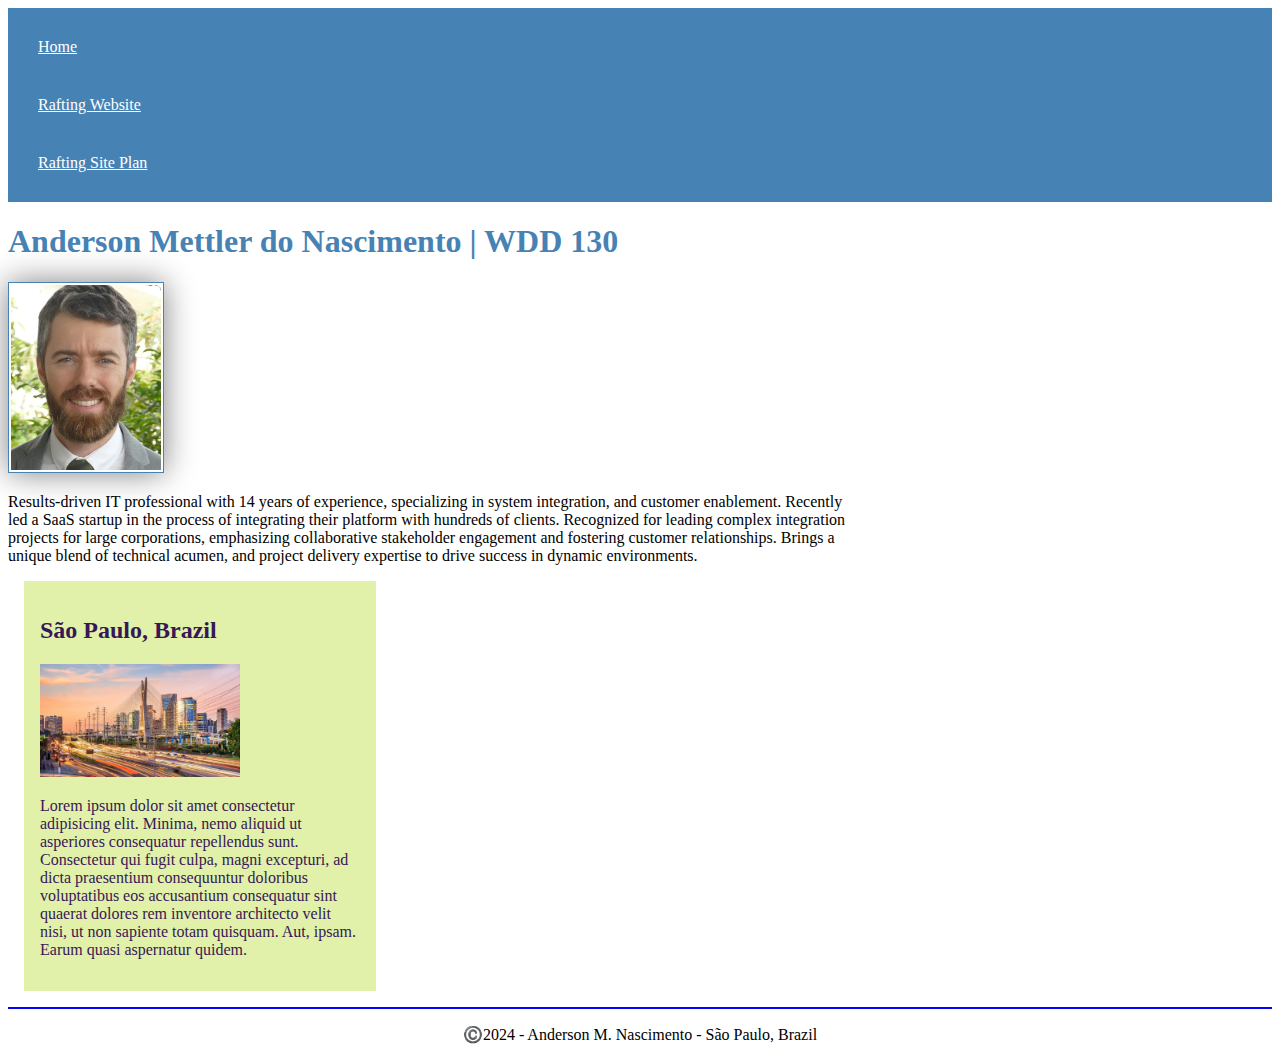
==== index.html @ 6787bffc "week2 work" ====
<!DOCTYPE html>
<html lang="en">
  <head>
    <meta charset="UTF-8" />
    <meta name="viewport" content="width=device-width, initial-scale=1.0" />
    <title>Anderson Mettler do Nascimento | WDD 130</title>
    <meta
      name="description"
      content="A page about the author's professional life."
    />
    <meta name="author" content="Anderson M. Nascimento" />
    <link rel="stylesheet" href="styles/styles.css" />
  </head>
  <body>
    <header>
      <nav>
        <a href="#">Home</a>
        <a href="wwr/">Rafting Website</a>
        <a href="wwr/site-plan-rafting.html">Rafting Site Plan</a>
      </nav>
    </header>
    <main>
      <h1>Anderson Mettler do Nascimento | WDD 130</h1>
      <img src="images/profile.jpg" alt="Anderson" width="200" />
      <p>
        Results-driven IT professional with 14 years of experience, specializing
        in system integration, and customer enablement. Recently led a SaaS
        startup in the process of integrating their platform with hundreds of
        clients. Recognized for leading complex integration projects for large
        corporations, emphasizing collaborative stakeholder engagement and
        fostering customer relationships. Brings a unique blend of technical
        acumen, and project delivery expertise to drive success in dynamic
        environments.
      </p>
    </main>
    <aside>
      <h2>São Paulo, Brazil</h2>
      <img src="images/sampa.webp" alt="sampa" />
      <p>
        Lorem ipsum dolor sit amet consectetur adipisicing elit. Minima, nemo
        aliquid ut asperiores consequatur repellendus sunt. Consectetur qui
        fugit culpa, magni excepturi, ad dicta praesentium consequuntur
        doloribus voluptatibus eos accusantium consequatur sint quaerat dolores
        rem inventore architecto velit nisi, ut non sapiente totam quisquam.
        Aut, ipsam. Earum quasi aspernatur quidem.
      </p>
    </aside>
    <footer>
      <p>©️2024 - Anderson M. Nascimento - São Paulo, Brazil</p>
    </footer>
  </body>
</html>
---- styles/styles.css ----
nav {
  background-color: steelblue;
  padding: 10px;
}

nav a {
  color: white;
  display: block;
  padding: 20px;
}

h1 {
  color: steelblue;
}

main img {
  width: 150px;
  height: auto;
  border: 1px solid steelblue;
  padding: 2px;
  box-shadow: 0 0 30px gray;
}

p {
  padding: 0;
}

main {
  max-width: 840px;
}

aside {
  width: 20rem;
  margin: 1rem;
  border: 2px transparent white;
  padding: 1rem;
  background-color: rgb(225, 241, 169);
  color: rgb(55, 23, 85);
}

aside img {
  width: 200px;
  height: auto;
}

footer {
  margin-top: 15px;
  border-top: 2px solid blue;
  text-align: center;
}
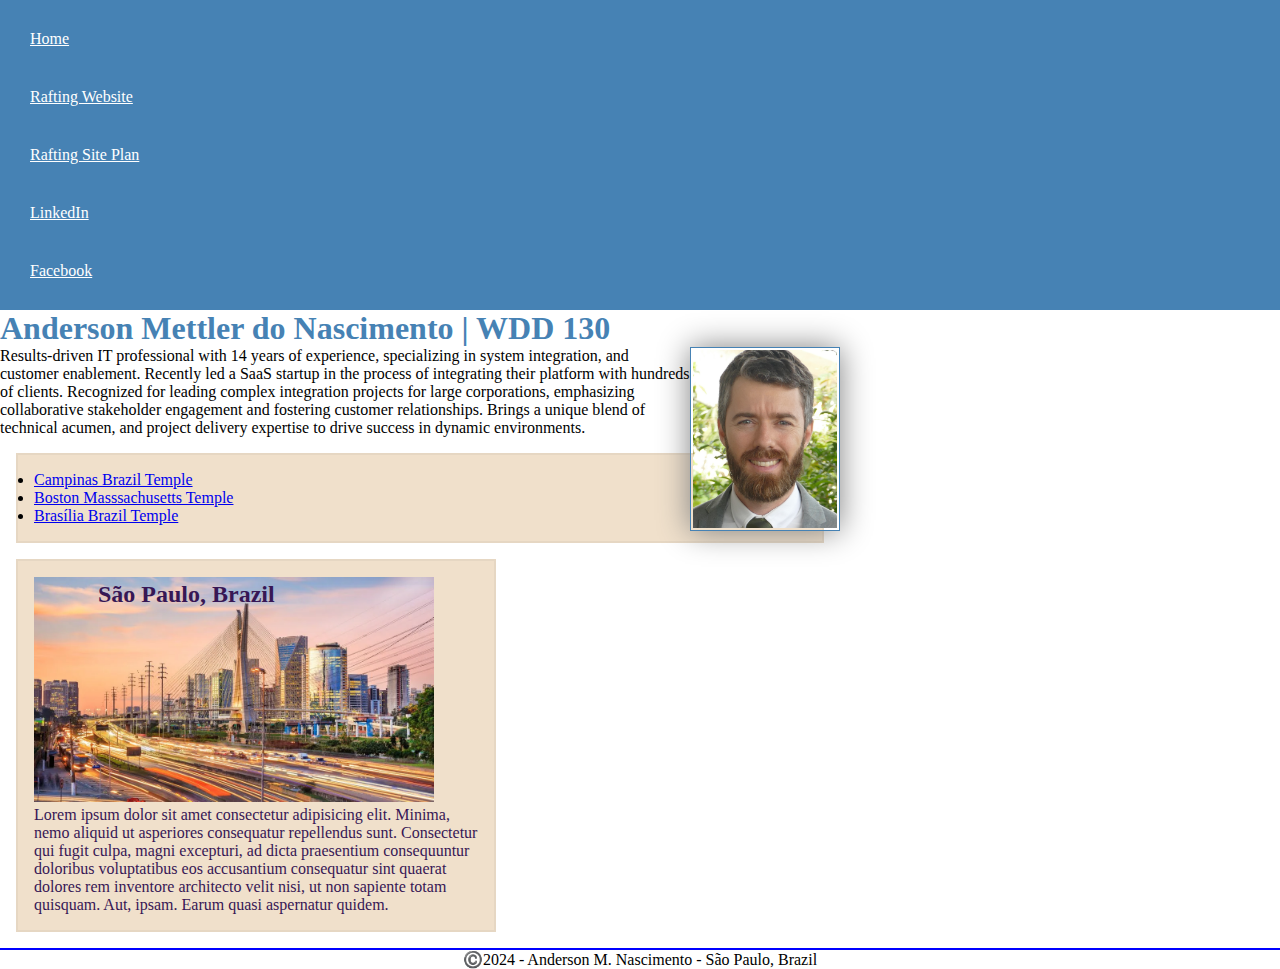
==== commit ddc941a3: "week3 updates" ====
--- a/index.html
+++ b/index.html
@@ -17,6 +17,12 @@
         <a href="#">Home</a>
         <a href="wwr/">Rafting Website</a>
         <a href="wwr/site-plan-rafting.html">Rafting Site Plan</a>
+        <a
+          href="https://www.linkedin.com/in/andersonmnascimento/"
+          target="_blank"
+          >LinkedIn</a
+        >
+        <a href="https://facebook.com" target="_blank">Facebook</a>
       </nav>
     </header>
     <main>
@@ -32,8 +38,31 @@
         acumen, and project delivery expertise to drive success in dynamic
         environments.
       </p>
+      <ul class="box">
+        <li>
+          <a
+            href="https://www.churchofjesuschrist.org/temples/details/campinas-brazil-temple"
+            target="_blank"
+            >Campinas Brazil Temple</a
+          >
+        </li>
+        <li>
+          <a
+            href="https://www.churchofjesuschrist.org/temples/details/boston-massachusetts-temple"
+            target="_blank"
+            >Boston Masssachusetts Temple</a
+          >
+        </li>
+        <li>
+          <a
+            href="https://www.churchofjesuschrist.org/temples/details/brasilia-brazil-temple"
+            target="_blank"
+            >Brasília Brazil Temple</a
+          >
+        </li>
+      </ul>
     </main>
-    <aside>
+    <aside class="box">
       <h2>São Paulo, Brazil</h2>
       <img src="images/sampa.webp" alt="sampa" />
       <p>
@@ -49,4 +78,5 @@
       <p>©️2024 - Anderson M. Nascimento - São Paulo, Brazil</p>
     </footer>
   </body>
+  <!-- Last modified on 2024/06/24 -->
 </html>
--- a/styles/styles.css
+++ b/styles/styles.css
@@ -1,3 +1,9 @@
+* {
+  margin: 0;
+  padding: 0;
+  box-sizing: border-box;
+}
+
 nav {
   background-color: steelblue;
   padding: 10px;
@@ -19,6 +25,7 @@
   border: 1px solid steelblue;
   padding: 2px;
   box-shadow: 0 0 30px gray;
+  float: right;
 }
 
 p {
@@ -30,17 +37,20 @@
 }
 
 aside {
-  width: 20rem;
-  margin: 1rem;
-  border: 2px transparent white;
-  padding: 1rem;
-  background-color: rgb(225, 241, 169);
+  width: 30rem;
   color: rgb(55, 23, 85);
+  position: relative;
 }
 
 aside img {
-  width: 200px;
+  width: 400px;
   height: auto;
+}
+
+aside h2 {
+  position: absolute;
+  top: 20px;
+  left: 80px;
 }
 
 footer {
@@ -48,3 +58,12 @@
   border-top: 2px solid blue;
   text-align: center;
 }
+
+/* Class Selectors */
+
+.box {
+  margin: 1rem;
+  border: 2px solid rgba(0, 0, 0, 0.04);
+  padding: 1rem;
+  background-color: rgb(240, 224, 203);
+}
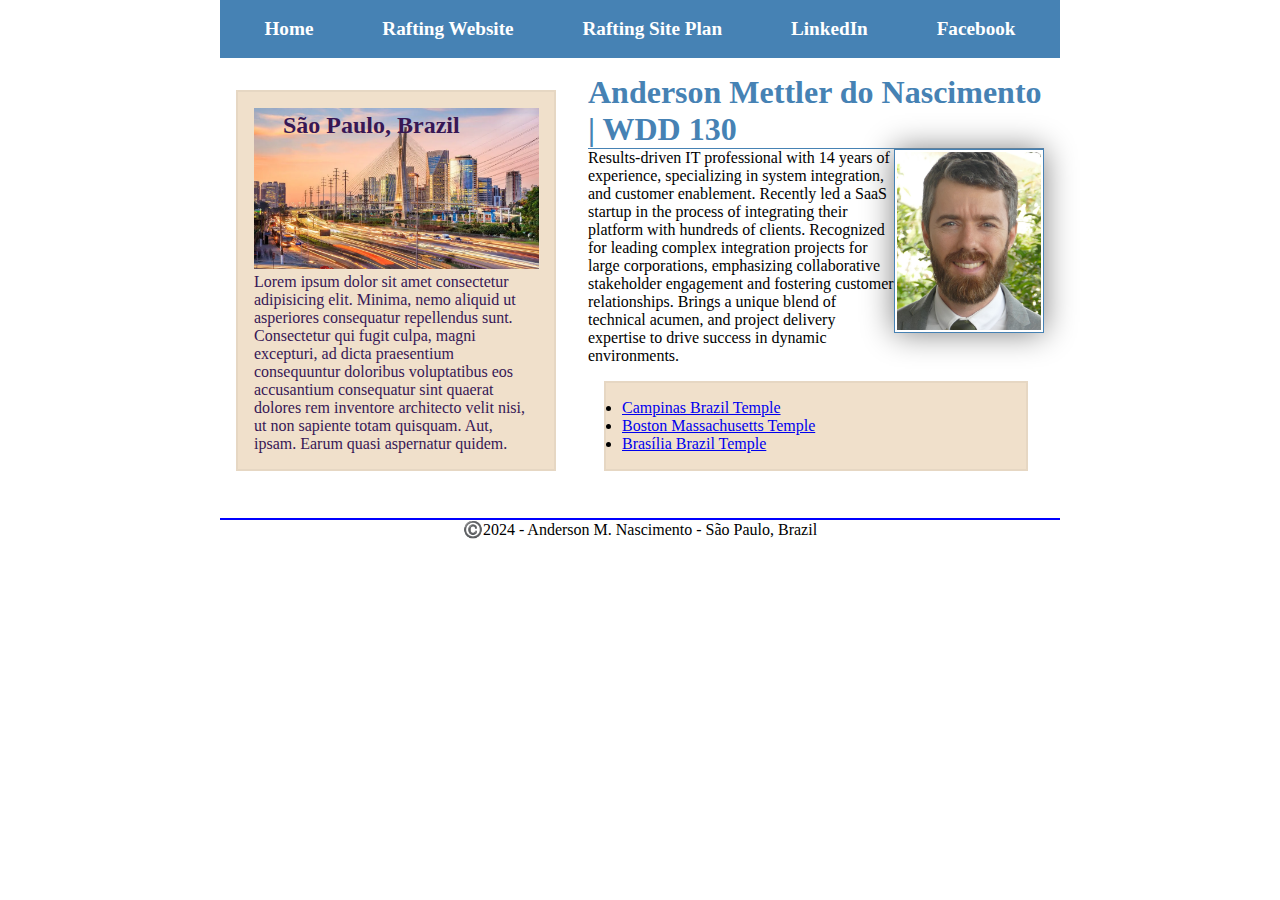
==== commit 7e1f32fa: "add week4 code" ====
--- a/index.html
+++ b/index.html
@@ -25,55 +25,57 @@
         <a href="https://facebook.com" target="_blank">Facebook</a>
       </nav>
     </header>
-    <main>
-      <h1>Anderson Mettler do Nascimento | WDD 130</h1>
-      <img src="images/profile.jpg" alt="Anderson" width="200" />
-      <p>
-        Results-driven IT professional with 14 years of experience, specializing
-        in system integration, and customer enablement. Recently led a SaaS
-        startup in the process of integrating their platform with hundreds of
-        clients. Recognized for leading complex integration projects for large
-        corporations, emphasizing collaborative stakeholder engagement and
-        fostering customer relationships. Brings a unique blend of technical
-        acumen, and project delivery expertise to drive success in dynamic
-        environments.
-      </p>
-      <ul class="box">
-        <li>
-          <a
-            href="https://www.churchofjesuschrist.org/temples/details/campinas-brazil-temple"
-            target="_blank"
-            >Campinas Brazil Temple</a
-          >
-        </li>
-        <li>
-          <a
-            href="https://www.churchofjesuschrist.org/temples/details/boston-massachusetts-temple"
-            target="_blank"
-            >Boston Masssachusetts Temple</a
-          >
-        </li>
-        <li>
-          <a
-            href="https://www.churchofjesuschrist.org/temples/details/brasilia-brazil-temple"
-            target="_blank"
-            >Brasília Brazil Temple</a
-          >
-        </li>
-      </ul>
-    </main>
-    <aside class="box">
-      <h2>São Paulo, Brazil</h2>
-      <img src="images/sampa.webp" alt="sampa" />
-      <p>
-        Lorem ipsum dolor sit amet consectetur adipisicing elit. Minima, nemo
-        aliquid ut asperiores consequatur repellendus sunt. Consectetur qui
-        fugit culpa, magni excepturi, ad dicta praesentium consequuntur
-        doloribus voluptatibus eos accusantium consequatur sint quaerat dolores
-        rem inventore architecto velit nisi, ut non sapiente totam quisquam.
-        Aut, ipsam. Earum quasi aspernatur quidem.
-      </p>
-    </aside>
+    <div class="grid">
+      <main>
+        <h1>Anderson Mettler do Nascimento | WDD 130</h1>
+        <img src="images/profile.jpg" alt="Anderson" width="200" />
+        <p>
+          Results-driven IT professional with 14 years of experience,
+          specializing in system integration, and customer enablement. Recently
+          led a SaaS startup in the process of integrating their platform with
+          hundreds of clients. Recognized for leading complex integration
+          projects for large corporations, emphasizing collaborative stakeholder
+          engagement and fostering customer relationships. Brings a unique blend
+          of technical acumen, and project delivery expertise to drive success
+          in dynamic environments.
+        </p>
+        <ul class="box">
+          <li>
+            <a
+              href="https://www.churchofjesuschrist.org/temples/details/campinas-brazil-temple"
+              target="_blank"
+              >Campinas Brazil Temple</a
+            >
+          </li>
+          <li>
+            <a
+              href="https://www.churchofjesuschrist.org/temples/details/boston-massachusetts-temple"
+              target="_blank"
+              >Boston Massachusetts Temple</a
+            >
+          </li>
+          <li>
+            <a
+              href="https://www.churchofjesuschrist.org/temples/details/brasilia-brazil-temple"
+              target="_blank"
+              >Brasília Brazil Temple</a
+            >
+          </li>
+        </ul>
+      </main>
+      <aside class="box">
+        <h2>São Paulo, Brazil</h2>
+        <img src="images/sampa.webp" alt="sampa" />
+        <p>
+          Lorem ipsum dolor sit amet consectetur adipisicing elit. Minima, nemo
+          aliquid ut asperiores consequatur repellendus sunt. Consectetur qui
+          fugit culpa, magni excepturi, ad dicta praesentium consequuntur
+          doloribus voluptatibus eos accusantium consequatur sint quaerat
+          dolores rem inventore architecto velit nisi, ut non sapiente totam
+          quisquam. Aut, ipsam. Earum quasi aspernatur quidem.
+        </p>
+      </aside>
+    </div>
     <footer>
       <p>©️2024 - Anderson M. Nascimento - São Paulo, Brazil</p>
     </footer>
--- a/styles/styles.css
+++ b/styles/styles.css
@@ -5,18 +5,25 @@
 }
 
 nav {
+  display: flex;
+  justify-content: space-around;
+  align-items: center;
   background-color: steelblue;
   padding: 10px;
 }
 
 nav a {
+  display: block;
+  padding: 0.5rem;
   color: white;
-  display: block;
-  padding: 20px;
+  text-decoration: none;
+  font-size: 1.2rem;
+  font-weight: 700;
 }
 
 h1 {
   color: steelblue;
+  border-bottom: 1px solid;
 }
 
 main img {
@@ -33,24 +40,35 @@
 }
 
 main {
-  max-width: 840px;
+  grid-column: 2/3;
+  margin: 1rem;
 }
 
 aside {
-  width: 30rem;
+  width: 20rem;
   color: rgb(55, 23, 85);
   position: relative;
+  grid-column: 1/2;
+  grid-row: 1/2;
 }
 
 aside img {
-  width: 400px;
+  width: 285px;
   height: auto;
+  padding: 0;
 }
 
 aside h2 {
   position: absolute;
   top: 20px;
-  left: 80px;
+  left: 45px;
+}
+
+header,
+.grid,
+footer {
+  max-width: 840px;
+  margin: 0 auto;
 }
 
 footer {
@@ -67,3 +85,8 @@
   padding: 1rem;
   background-color: rgb(240, 224, 203);
 }
+
+.grid {
+  display: grid;
+  align-items: center;
+}
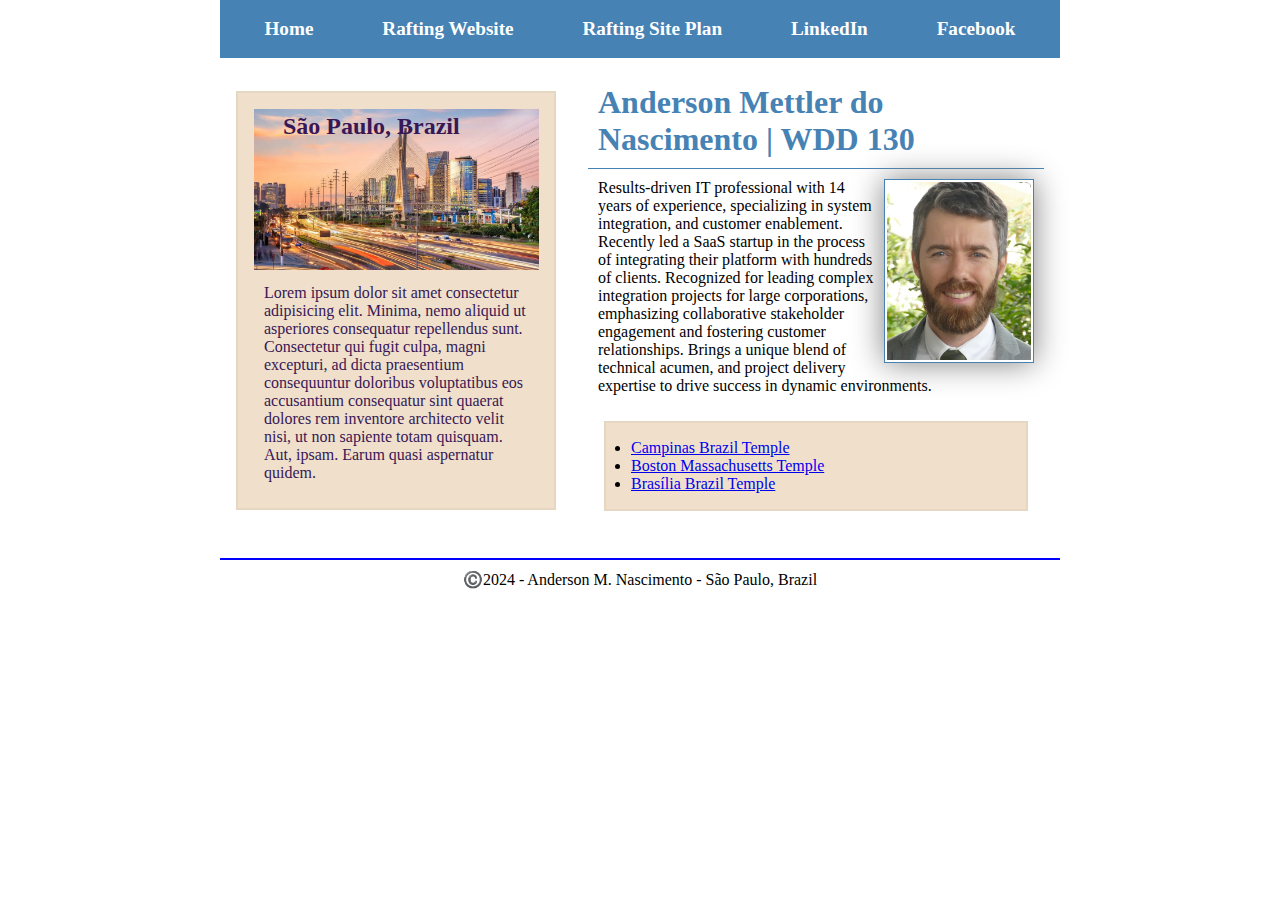
==== commit 0dc9f35b: "improve style" ====
--- a/index.html
+++ b/index.html
@@ -1,7 +1,7 @@
 <!DOCTYPE html>
 <html lang="en">
   <head>
-    <meta charset="UTF-8" />
+    <meta charset="UTF-8">
     <meta name="viewport" content="width=device-width, initial-scale=1.0" />
     <title>Anderson Mettler do Nascimento | WDD 130</title>
     <meta
@@ -39,7 +39,7 @@
           of technical acumen, and project delivery expertise to drive success
           in dynamic environments.
         </p>
-        <ul class="box">
+        <ul class="box ul-box">
           <li>
             <a
               href="https://www.churchofjesuschrist.org/temples/details/campinas-brazil-temple"
--- a/styles/styles.css
+++ b/styles/styles.css
@@ -24,6 +24,7 @@
 h1 {
   color: steelblue;
   border-bottom: 1px solid;
+  padding: 10px;
 }
 
 main img {
@@ -31,12 +32,13 @@
   height: auto;
   border: 1px solid steelblue;
   padding: 2px;
+  margin: 10px;
   box-shadow: 0 0 30px gray;
   float: right;
 }
 
 p {
-  padding: 0;
+  padding: 10px;
 }
 
 main {
@@ -86,6 +88,10 @@
   background-color: rgb(240, 224, 203);
 }
 
+.ul-box {
+  padding-left: 25px;
+}
+
 .grid {
   display: grid;
   align-items: center;
